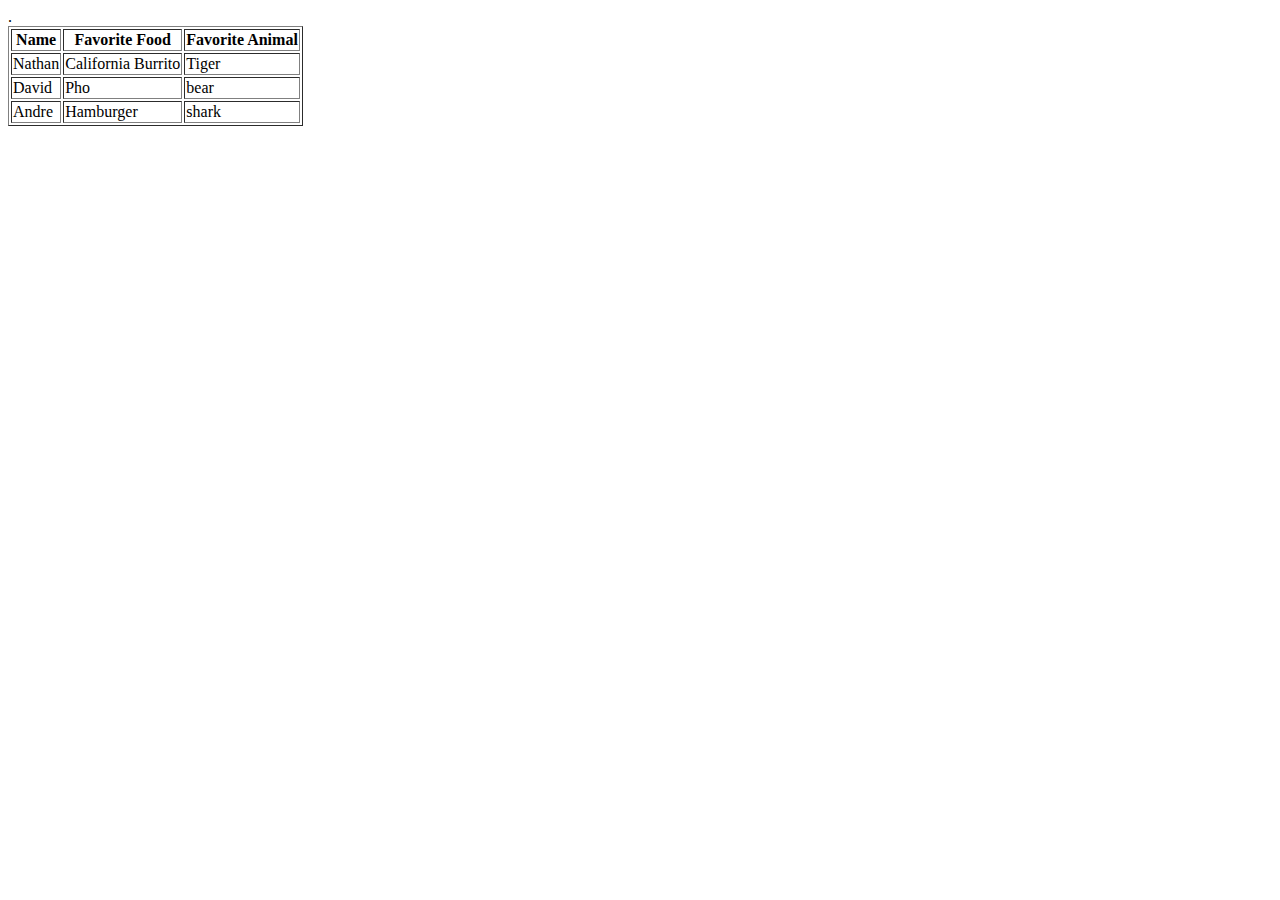
==== table-practice.html @ ac58d6f6 "New Table Default" ====
<!DOCTYPE html>.
<html>
<head>
	<title></title>
</head>
<body>
<table border=1>
	

	<tr>
		<th>Name</th>
		<th>Favorite Food</th>
		<th>Favorite Animal</th>
	</tr>
	<tr>
		<td>Nathan</td>
		<td>California Burrito</td>
		<td>Tiger</td>
	</tr>
	<tr>
		<td>David</td>
		<td>Pho</td>
		<td>bear</td>
	</tr>
	<tr>
		<td>Andre</td>
		<td>Hamburger</td>
		<td>shark</td> 


	</tr>



  </table>
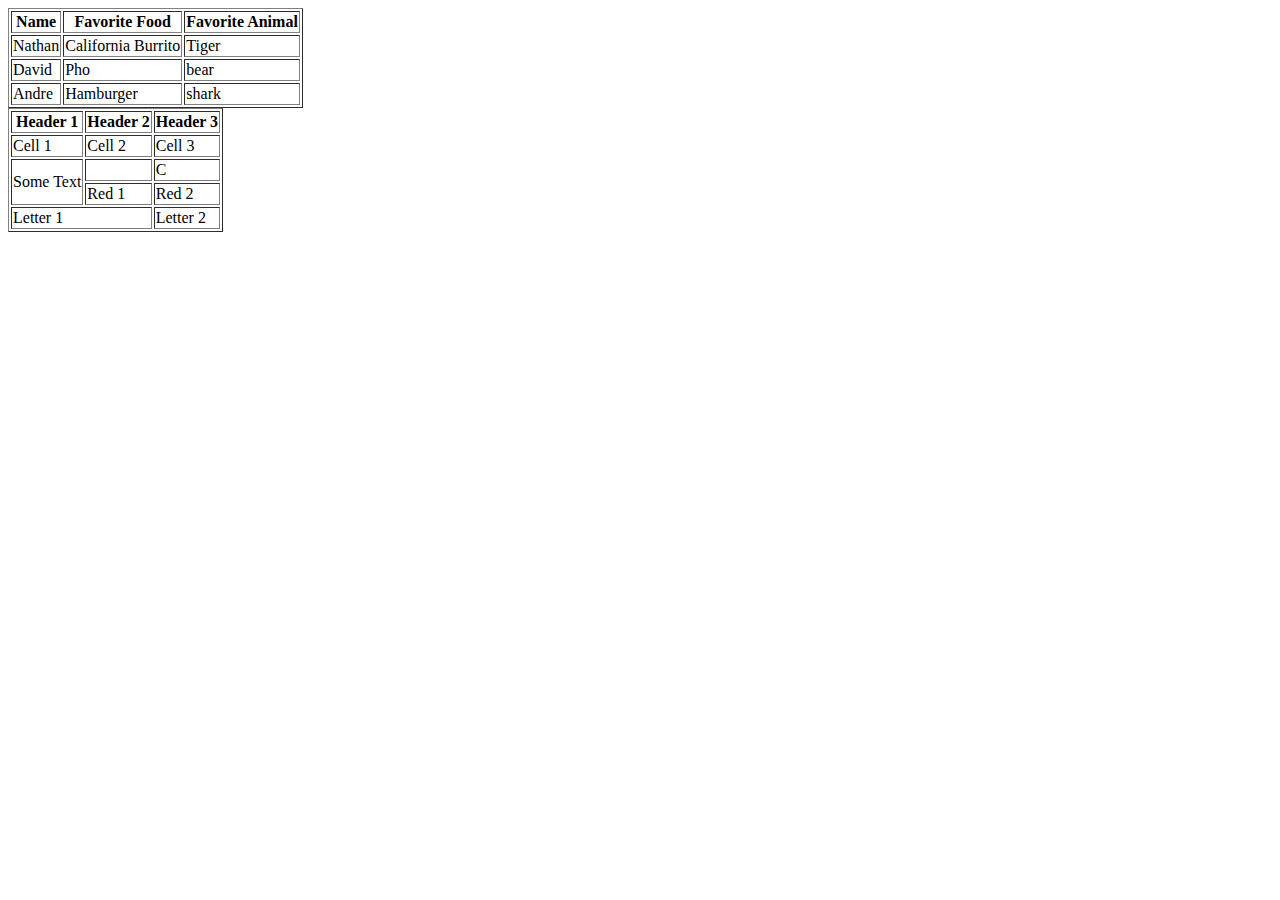
==== commit bfaf1158: "Added Colspan And Rowspan" ====
--- a/table-practice.html
+++ b/table-practice.html
@@ -1,4 +1,3 @@
-<!DOCTYPE html>.
 <html>
 <head>
 	<title></title>
@@ -31,5 +30,44 @@
 	</tr>
 
 
+</body>
+</html>
 
-  </table>+<table border=1>
+    <tr>
+      <th>Header 1</th>
+      <th>Header 2</th>
+      <th>Header 3</th>
+    </tr>
+    <tr>
+      <td>Cell 1</td>
+      <td>Cell 2</td>
+      <td>Cell 3</td>
+    </tr>
+    <tr>
+      <td rowspan="2">Some Text</td>
+      <td>&nbsp;</td>
+      <td>C</td>
+    </tr>
+    <tr>
+      <td>Red 1</td>
+      <td>Red 2</td>
+    </tr>
+    <td colspan= "2">Letter 1</td>
+    <td> Letter 2</td>
+    
+</tr>
+
+
+</table>
+
+
+
+
+
+
+
+
+
+
+
